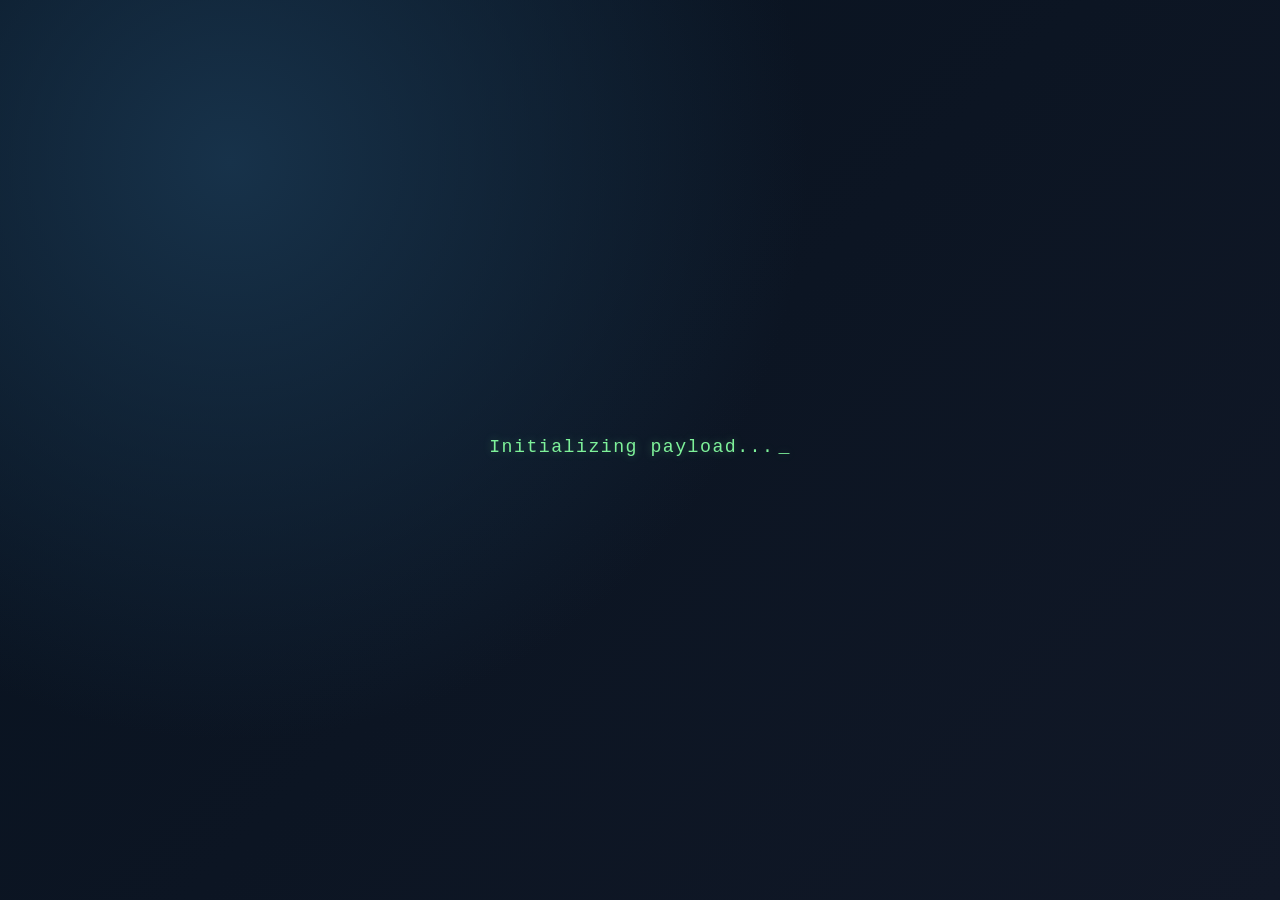
==== destroydatabase/index.html @ 5de6810a "Add puzzle 02" ====
<!doctype html>
<html lang="en">
  <head>
    <meta charset="UTF-8" />
    <meta name="viewport" content="width=device-width, initial-scale=1.0" />
    <title>Destroy Database</title>
    <link rel="stylesheet" href="style.css" />
  </head>
  <body>
    <div id="grid-overlay" class="grid-overlay" aria-hidden="true"></div>
    <main class="shell shell-centered">
      <p id="boot-status" class="boot-status" aria-live="polite"></p>
      <section class="panel starter-panel is-hidden">
        <h1>PAYLOAD INITIALIZED</h1>
        <p class="deck">Click Run to enter database...</p>
        <button id="action-button" class="action-button" type="button">Run</button>
      </section>
      <section id="management-screen" class="panel management-screen is-hidden" aria-hidden="true">
        <h1 class="management-title">DATABASE MANAGEMENT</h1>
        <div class="management-status-box">
          <h2 class="management-label">STATUS</h2>
          <p class="management-status-value">
            Connected · <span id="access-state">Elevated Access</span> ·
            <span id="monitoring-state" class="status-monitoring">Monitoring Active</span>
          </p>
          <p id="security-alert-message" class="security-alert-message is-hidden">SECURITY ALERT</p>
        </div>
        <div class="management-commands-box">
          <h2 class="management-label">ADMINISTRATION COMMANDS</h2>
          <ul id="management-command-list" class="management-command-list">
            <li>
              <button type="button" class="command-button" data-command="grant-root">
                grant root --node all
              </button>
            </li>
            <li>
              <button type="button" class="command-button" data-command="freeze-transactions">
                freeze transactions --scope global
              </button>
            </li>
            <li>
              <button type="button" class="command-button" data-command="flush-cache">
                flush cache --force
              </button>
            </li>
            <li>
              <button type="button" class="command-button" data-command="replicate-backup">
                replicate backup --target cold-storage
              </button>
            </li>
            <li>
              <button type="button" class="command-button" data-command="verify-integrity">
                verify integrity --deep --autofix
              </button>
            </li>
          </ul>
          <div id="root-ops-panel" class="root-ops-panel is-hidden" aria-hidden="true">
            <button id="disable-monitoring-button" type="button" class="action-button root-op-button">
              DISABLE MONITORING
            </button>
            <button id="change-bypass-button" type="button" class="action-button root-op-button">
              CHANGE BYPASS CODE
            </button>
            <button id="sql-terminal-button" type="button" class="action-button root-op-button">
              ENTER SQL TERMINAL
            </button>
          </div>
          <div id="commands-lock" class="commands-lock is-hidden" aria-hidden="true">
            <div class="lock-icon" aria-hidden="true"></div>
            <button id="request-access-button" class="action-button request-access-button" type="button">
              REQUEST ACCESS
            </button>
          </div>
        </div>
        <div class="management-log-box" aria-live="polite">
          <h2 class="management-label">LOG</h2>
          <div id="management-log-entries" class="management-log-entries">
            <p>[INFO] Session established</p>
            <p>[INFO] Command channel synchronized</p>
            <p>[WARN] Legacy shard latency detected</p>
            <p>[INFO] Awaiting operator action...</p>
          </div>
        </div>
      </section>
    </main>
    <div id="security-alert-modal" class="security-alert-modal is-hidden" role="alertdialog" aria-modal="true" aria-labelledby="security-alert-title" aria-hidden="true">
      <div class="security-alert-modal-panel">
        <p class="security-alert-kicker">INTRUSION DETECTED</p>
        <h2 id="security-alert-title" class="security-alert-title">SECURITY ALERT</h2>
        <p id="security-alert-reason" class="security-alert-reason">
          Unauthorized activity has been detected.
        </p>
        <button id="security-alert-ack" type="button" class="action-button security-alert-ack">
          ACKNOWLEDGE
        </button>
      </div>
    </div>
    <div id="request-access-modal" class="request-access-modal is-hidden" role="dialog" aria-modal="true" aria-labelledby="request-access-title" aria-hidden="true">
      <div class="request-access-modal-panel">
        <h2 id="request-access-title" class="request-access-title">Access Request Form</h2>
        <p class="request-access-copy">Submit a support request for temporary administrative access.</p>
        <form id="request-access-form" class="request-access-form">
          <label class="request-access-field-label" for="request-title">Title</label>
          <input id="request-title" name="title" class="request-access-input" type="text" placeholder="Reason for elevated access" />
          <label class="request-access-field-label" for="request-description">Description</label>
          <textarea id="request-description" name="description" class="request-access-textarea" rows="4" placeholder="Describe what you need to do and why"></textarea>
          <div class="request-access-actions">
            <button id="request-access-cancel" type="button" class="action-button request-access-cancel">Cancel</button>
            <button id="request-access-submit" type="submit" class="action-button request-access-submit">Submit</button>
          </div>
        </form>
      </div>
    </div>
    <div id="request-denied-modal" class="request-denied-modal is-hidden" role="alertdialog" aria-modal="true" aria-labelledby="request-denied-title" aria-hidden="true">
      <div class="request-denied-modal-panel">
        <h2 id="request-denied-title" class="request-denied-title">Access Request Denied</h2>
        <p class="request-denied-copy">Your access request was denied.</p>
        <p class="request-denied-copy">For more information, check code SHRqHZnQ</p>
        <button id="request-denied-close" type="button" class="action-button request-denied-close">Close</button>
      </div>
    </div>
    <div id="bypass-modal" class="request-access-modal is-hidden" role="dialog" aria-modal="true" aria-labelledby="bypass-title" aria-hidden="true">
      <div class="request-access-modal-panel">
        <h2 id="bypass-title" class="request-access-title">Bypass Verification</h2>
        <p id="bypass-description" class="request-access-copy">Enter bypass code to continue.</p>
        <form id="bypass-form" class="request-access-form">
          <label class="request-access-field-label" for="bypass-code-input">Bypass code</label>
          <input id="bypass-code-input" name="bypassCode" class="request-access-input" type="password" autocomplete="off" />
          <p id="bypass-error" class="modal-error is-hidden">Invalid bypass code.</p>
          <div class="request-access-actions">
            <button id="bypass-cancel" type="button" class="action-button request-access-cancel">Cancel</button>
            <button id="bypass-submit" type="submit" class="action-button request-access-submit">Submit</button>
          </div>
        </form>
      </div>
    </div>
    <div id="change-bypass-modal" class="request-access-modal is-hidden" role="dialog" aria-modal="true" aria-labelledby="change-bypass-title" aria-hidden="true">
      <div class="request-access-modal-panel">
        <h2 id="change-bypass-title" class="request-access-title">Change Bypass Code</h2>
        <form id="change-bypass-form" class="request-access-form">
          <label class="request-access-field-label" for="old-bypass-code">Old code</label>
          <input id="old-bypass-code" name="oldBypassCode" class="request-access-input" type="password" autocomplete="off" />
          <label class="request-access-field-label" for="new-bypass-code">New code</label>
          <input id="new-bypass-code" name="newBypassCode" class="request-access-input" type="text" autocomplete="off" />
          <p id="change-bypass-error" class="modal-error is-hidden">Unable to change bypass code.</p>
          <div class="request-access-actions">
            <button id="change-bypass-cancel" type="button" class="action-button request-access-cancel">Cancel</button>
            <button id="change-bypass-submit" type="submit" class="action-button request-access-submit">Save</button>
          </div>
        </form>
      </div>
    </div>
    <div id="info-modal" class="request-denied-modal is-hidden" role="alertdialog" aria-modal="true" aria-labelledby="info-title" aria-hidden="true">
      <div class="request-denied-modal-panel">
        <h2 id="info-title" class="request-denied-title">System Notice</h2>
        <p id="info-message" class="request-denied-copy">Message</p>
        <button id="info-close" type="button" class="action-button request-denied-close">Close</button>
      </div>
    </div>
    <div id="sql-terminal-modal" class="request-access-modal is-hidden" role="dialog" aria-modal="true" aria-labelledby="sql-terminal-title" aria-hidden="true">
      <div class="request-access-modal-panel sql-terminal-panel">
        <h2 id="sql-terminal-title" class="request-access-title">SQL TERMINAL</h2>
        <p class="request-access-copy">Available databases:</p>
        <ul id="sql-database-list" class="sql-database-list">
          <li data-db="PasswordFiles">PasswordFiles</li>
          <li data-db="DataMain">DataMain</li>
          <li data-db="AdminCode">AdminCode</li>
        </ul>
        <div id="sql-terminal-output" class="sql-terminal-output" aria-live="polite"></div>
        <form id="sql-terminal-form" class="request-access-form">
          <label class="request-access-field-label" for="sql-command-input">SQL command</label>
          <input id="sql-command-input" class="request-access-input" type="text" autocomplete="off" placeholder="Type an SQL command..." />
          <div class="request-access-actions">DROP DATA
            <button id="sql-terminal-close" type="button" class="action-button request-access-cancel">Close</button>
            <button id="sql-terminal-submit" type="submit" class="action-button request-access-submit">Run</button>
          </div>
        </form>
        <button id="takeover-button" type="button" class="action-button request-denied-close is-hidden">Take Over Database</button>
      </div>
    </div>
    <div id="takeover-modal" class="request-denied-modal is-hidden" role="alertdialog" aria-modal="true" aria-labelledby="takeover-title" aria-hidden="true">
      <div class="request-denied-modal-panel">
        <h2 id="takeover-title" class="request-denied-title">Taking Over Database</h2>
        <div class="takeover-progress-track">
          <div id="takeover-progress-fill" class="takeover-progress-fill"></div>
        </div>
        <p id="takeover-progress-text" class="request-denied-copy">0%</p>
      </div>
    </div>
    <div id="puzzle-complete-modal" class="request-denied-modal is-hidden" role="alertdialog" aria-modal="true" aria-labelledby="puzzle-complete-title" aria-hidden="true">
      <div class="request-denied-modal-panel">
        <h2 id="puzzle-complete-title" class="request-denied-title">Puzzle Completed</h2>
        <p class="request-denied-copy">You shut down the evil database and took over it to store files!</p>
        <button id="return-root-button" type="button" class="action-button request-denied-close">Return to Puzzle Root</button>
      </div>
    </div>
    <script src="script.js"></script>
  </body>
</html>
---- destroydatabase/style.css ----
:root {
  --bg-1: #07121f;
  --bg-2: #111827;
  --grid: rgba(46, 196, 182, 0.12);
  --card: rgba(4, 17, 29, 0.86);
  --accent: #2ec4b6;
  --text: #e6f6ff;
  --muted: #8eb7c8;
}

* {
  box-sizing: border-box;
}

body {
  margin: 0;
  min-height: 100vh;
  position: relative;
  overflow: hidden;
  display: grid;
  place-items: center;
  padding: 24px;
  color: var(--text);
  font-family: "Courier New", Courier, monospace;
  background:
    radial-gradient(circle at 18% 18%, #17324a 0%, transparent 45%),
    linear-gradient(135deg, var(--bg-1), var(--bg-2));
  background-size: auto, auto;
}

body.grid-visible {
  background:
    radial-gradient(circle at 18% 18%, #17324a 0%, transparent 45%),
    linear-gradient(135deg, var(--bg-1), var(--bg-2));
  background-size: auto, auto;
}

body::before {
  content: "";
  position: fixed;
  inset: 0;
  z-index: 0;
  pointer-events: none;
  background: linear-gradient(rgba(255, 255, 255, 0.03), transparent 3px);
  background-size: 100% 6px;
  opacity: 0.16;
}

.grid-overlay {
  position: fixed;
  inset: 0;
  z-index: 0;
  display: grid;
  grid-template-columns: repeat(var(--grid-columns, 1), 22px);
  grid-template-rows: repeat(var(--grid-rows, 1), 22px);
  gap: 0;
  padding: 0;
  align-content: start;
  justify-content: start;
  pointer-events: none;
  opacity: 0;
  transition: opacity 800ms ease;
}

.grid-overlay.is-visible {
  opacity: 1;
}

.grid-tile {
  position: relative;
  background: linear-gradient(135deg, rgba(8, 18, 30, 0.96), rgba(17, 24, 39, 0.96));
  opacity: 1;
}

.grid-tile::after {
  content: "";
  position: absolute;
  inset: 0;
  box-shadow: inset 0 0 0 1px var(--grid);
  opacity: 0;
  transition: opacity 800ms ease;
}

.grid-overlay.is-visible .grid-tile::after {
  opacity: 1;
}

.grid-overlay.reveal-complete .grid-tile {
  background: transparent;
}

.grid-tile::before {
  content: "";
  position: absolute;
  inset: 0;
  border-radius: 0;
  background: rgba(46, 196, 182, 0);
  opacity: 0;
}

.grid-tile.reveal-active {
  animation: tile-reveal-cover 900ms ease forwards;
  animation-delay: var(--tile-delay, 0ms);
}

.grid-tile.reveal-active::before {
  animation: tile-reveal-flash 900ms ease forwards;
  animation-delay: var(--tile-delay, 0ms);
}

.grid-tile.active::before {
  animation: tile-pulse var(--tile-duration, 1400ms) ease-out;
}

.shell {
  width: min(720px, 100%);
  position: relative;
  z-index: 1;
}

.shell-centered {
  display: grid;
  place-items: center;
  gap: 14px;
}

.boot-status {
  margin: 0;
  min-height: 1.4em;
  color: #7ef29a;
  font-size: clamp(0.96rem, 2.4vw, 1.14rem);
  letter-spacing: 0.08em;
  text-shadow: 0 0 10px rgba(126, 242, 154, 0.3);
}

.boot-status::after {
  content: "_";
  margin-left: 4px;
  animation: boot-caret-blink 1s steps(1, end) infinite;
}

.boot-status.is-hidden {
  display: none;
  opacity: 0;
  visibility: hidden;
}

.boot-status.is-done::after {
  content: "";
  animation: none;
}

.boot-status.is-flicker-out {
  animation: boot-flicker-out 650ms steps(2, end) forwards;
}

.panel {
  width: 100%;
  background: var(--card);
  border: 1px solid var(--accent);
  border-radius: 12px;
  padding: 24px;
  box-shadow: 0 0 30px rgba(46, 196, 182, 0.22);
}

.starter-panel {
  text-align: center;
}

.starter-panel.is-hidden {
  display: none;
  opacity: 0;
  visibility: hidden;
  transform: translateY(8px) scale(0.98);
  pointer-events: none;
}

.starter-panel.is-ready {
  animation: panel-boot-in 420ms ease-out;
}

.starter-panel.is-flicker-out {
  animation: panel-flicker-out 420ms steps(2, end) forwards;
}

.management-screen {
  width: min(920px, 100%);
  display: grid;
  gap: 16px;
  text-align: left;
}

.management-screen.is-hidden {
  display: none;
  opacity: 0;
  visibility: hidden;
  transform: translateY(8px) scale(0.99);
  pointer-events: none;
}

.management-screen.is-flicker-in {
  animation: panel-flicker-in 520ms steps(2, end) forwards;
}

.management-title {
  margin: 0;
}

.management-status-box,
.management-commands-box,
.management-log-box {
  border: 1px solid rgba(46, 196, 182, 0.6);
  border-radius: 10px;
  background: rgba(6, 20, 33, 0.68);
  padding: 14px;
}

.management-commands-box {
  min-height: 230px;
}

.management-log-box {
  min-height: 120px;
  font-size: 0.92rem;
  color: #9fcedd;
}

.management-log-box p {
  margin: 0 0 6px;
}

.management-label {
  margin: 0 0 8px;
  font-size: 0.92rem;
  letter-spacing: 0.12em;
  color: #7ef29a;
}

.management-status-value {
  margin: 0;
  color: #d8eff8;
}

.management-status-box.is-alert {
  border-color: rgba(244, 211, 94, 0.85);
}

.status-monitoring.is-alert {
  color: #f4d35e;
  text-shadow: 0 0 10px rgba(244, 211, 94, 0.34);
}

.security-alert-message {
  margin: 8px 0 0;
  color: #f4d35e;
  letter-spacing: 0.14em;
  font-weight: 700;
}

.security-alert-message.is-hidden {
  display: none;
}

.management-command-list {
  margin: 0;
  padding: 0;
  list-style: none;
  display: grid;
  gap: 8px;
}

.management-command-list.is-hidden {
  display: none;
}

.management-command-list.is-fade-out {
  animation: commands-fade-out 280ms ease forwards;
  pointer-events: none;
}

.root-ops-panel {
  display: grid;
  gap: 10px;
}

.root-ops-panel.is-hidden {
  display: none;
}

.root-op-button {
  width: 100%;
  text-align: left;
}

.command-button {
  width: 100%;
  text-align: left;
  border: 1px solid rgba(46, 196, 182, 0.44);
  background: rgba(8, 25, 40, 0.7);
  color: #d8eff8;
  font: inherit;
  letter-spacing: 0.01em;
  padding: 10px 12px;
  border-radius: 8px;
  cursor: pointer;
  transition: background 140ms ease, border-color 140ms ease, transform 140ms ease;
}

.command-button:hover,
.command-button:focus-visible {
  border-color: rgba(126, 242, 154, 0.74);
  background: rgba(10, 34, 54, 0.82);
  transform: translateY(-1px);
}

.command-button:disabled {
  opacity: 0.48;
  cursor: not-allowed;
  transform: none;
}

.commands-lock {
  min-height: 180px;
  display: grid;
  align-content: center;
  justify-items: center;
  gap: 14px;
}

.commands-lock.is-hidden {
  display: none;
}

.commands-lock.is-fade-in {
  animation: commands-fade-in 360ms ease forwards;
}

.lock-icon {
  width: 62px;
  height: 44px;
  border: 2px solid rgba(244, 211, 94, 0.92);
  border-radius: 8px;
  box-shadow: inset 0 0 0 1px rgba(244, 211, 94, 0.2);
  position: relative;
}

.lock-icon::before {
  content: "";
  position: absolute;
  left: 50%;
  top: -28px;
  width: 30px;
  height: 26px;
  transform: translateX(-50%);
  border: 2px solid rgba(244, 211, 94, 0.92);
  border-bottom: none;
  border-radius: 16px 16px 0 0;
}

.request-access-button {
  border-color: rgba(244, 211, 94, 0.86);
  background: linear-gradient(180deg, rgba(95, 78, 27, 0.7), rgba(74, 61, 22, 0.72));
}

.security-alert-modal {
  position: fixed;
  inset: 0;
  z-index: 5;
  display: grid;
  place-items: center;
  padding: 24px;
  background: rgba(3, 8, 14, 0.62);
}

.security-alert-modal.is-hidden {
  display: none;
}

.security-alert-modal-panel {
  width: min(520px, 100%);
  border: 1px solid rgba(244, 211, 94, 0.9);
  border-radius: 12px;
  padding: 20px;
  background: linear-gradient(160deg, rgba(28, 20, 8, 0.94), rgba(50, 35, 11, 0.88));
  box-shadow:
    0 0 0 1px rgba(244, 211, 94, 0.22) inset,
    0 0 26px rgba(244, 211, 94, 0.22);
  animation: security-modal-flicker-in 360ms steps(2, end);
}

.security-alert-kicker {
  margin: 0;
  color: #ffd978;
  letter-spacing: 0.18em;
  font-size: 0.74rem;
}

.security-alert-title {
  margin: 6px 0 10px;
  color: #ffe4a1;
}

.security-alert-reason {
  margin: 0 0 16px;
  color: #f6e6bf;
}

.security-alert-ack {
  border-color: rgba(244, 211, 94, 0.86);
  background: linear-gradient(180deg, rgba(109, 88, 30, 0.8), rgba(79, 64, 23, 0.82));
}

.request-access-modal,
.request-denied-modal {
  position: fixed;
  inset: 0;
  z-index: 6;
  display: grid;
  place-items: center;
  padding: 24px;
  background: rgba(3, 8, 14, 0.66);
}

.request-access-modal.is-hidden,
.request-denied-modal.is-hidden {
  display: none;
}

.request-access-modal-panel,
.request-denied-modal-panel {
  width: min(560px, 100%);
  border: 1px solid rgba(126, 242, 154, 0.5);
  border-radius: 12px;
  padding: 18px;
  background: linear-gradient(160deg, rgba(8, 25, 40, 0.95), rgba(10, 30, 47, 0.92));
  box-shadow:
    0 0 0 1px rgba(126, 242, 154, 0.18) inset,
    0 0 28px rgba(46, 196, 182, 0.18);
  animation: security-modal-flicker-in 300ms steps(2, end);
}

.request-access-title,
.request-denied-title {
  margin: 0 0 8px;
}

.request-access-copy,
.request-denied-copy {
  margin: 0 0 12px;
  color: #c8e6f0;
}

.request-access-form {
  display: grid;
  gap: 8px;
}

.request-access-field-label {
  font-size: 0.86rem;
  letter-spacing: 0.08em;
  color: #9fcedd;
}

.request-access-input,
.request-access-textarea {
  width: 100%;
  border: 1px solid rgba(46, 196, 182, 0.55);
  border-radius: 8px;
  padding: 10px;
  color: #e6f6ff;
  background: rgba(5, 19, 31, 0.85);
  font: inherit;
}

.request-access-input:focus,
.request-access-textarea:focus {
  outline: 1px solid rgba(126, 242, 154, 0.86);
  border-color: rgba(126, 242, 154, 0.86);
}

.request-access-actions {
  margin-top: 6px;
  display: flex;
  justify-content: flex-end;
  gap: 10px;
}

.request-access-submit:disabled {
  opacity: 0.6;
  cursor: wait;
}

.request-access-cancel {
  border-color: rgba(159, 206, 221, 0.7);
  background: linear-gradient(180deg, rgba(25, 50, 64, 0.75), rgba(20, 41, 54, 0.75));
}

.request-denied-close {
  border-color: rgba(244, 211, 94, 0.85);
  background: linear-gradient(180deg, rgba(95, 78, 27, 0.7), rgba(74, 61, 22, 0.72));
}

.request-denied-close.is-hidden {
  display: none;
}

.sql-terminal-panel {
  width: min(760px, 100%);
}

.sql-database-list {
  margin: 0 0 12px;
  padding-left: 20px;
  color: #d8eff8;
}

.sql-database-list li.dropped {
  color: #7ef29a;
  text-decoration: line-through;
}

.sql-terminal-output {
  border: 1px solid rgba(46, 196, 182, 0.4);
  border-radius: 8px;
  background: rgba(3, 14, 24, 0.86);
  min-height: 144px;
  max-height: 220px;
  overflow: auto;
  padding: 10px;
  margin-bottom: 10px;
  font-size: 0.88rem;
  color: #9fcedd;
}

.sql-terminal-output p {
  margin: 0 0 6px;
}

.takeover-progress-track {
  height: 14px;
  border: 1px solid rgba(244, 211, 94, 0.7);
  border-radius: 999px;
  overflow: hidden;
  background: rgba(27, 23, 11, 0.66);
}

.takeover-progress-fill {
  width: 0;
  height: 100%;
  background: linear-gradient(90deg, #f4d35e, #f7ea9c);
  transition: width 140ms linear;
}

.modal-error {
  margin: 2px 0 0;
  color: #ffd978;
  font-size: 0.86rem;
}

.modal-error.is-hidden {
  display: none;
}

body.glitch-level-1 .management-screen {
  animation: screen-glitch-1 220ms steps(2, end) infinite;
}

body.glitch-level-2 .management-screen {
  animation: screen-glitch-2 180ms steps(2, end) infinite;
}

body.glitch-level-3 .management-screen {
  animation: screen-glitch-3 130ms steps(2, end) infinite;
}

body.glitch-level-4 .management-screen {
  animation: screen-glitch-4 90ms steps(2, end) infinite;
}

.management-log-entries p:last-child {
  margin-bottom: 0;
}

h1 {
  margin: 0 0 8px;
  letter-spacing: 2px;
  font-size: clamp(1.5rem, 4.6vw, 2.1rem);
}

.deck {
  margin: 0 0 18px;
  color: var(--muted);
  font-size: 0.96rem;
}

.action-button {
  padding: 12px 14px;
  border: 1px solid var(--accent);
  border-radius: 8px;
  background: linear-gradient(180deg, #0f3c44, #0c2f35);
  color: var(--text);
  font: inherit;
  font-weight: 700;
  cursor: pointer;
}

.action-button:hover,
.action-button:focus-visible {
  filter: brightness(1.12);
}

@keyframes tile-pulse {
  0% {
    opacity: 0;
    background: rgba(46, 196, 182, 0);
    transform: scale(0.86);
  }

  18% {
    opacity: 0.95;
    background: rgba(46, 196, 182, 0.2);
    box-shadow:
      inset 0 0 0 1px rgba(126, 242, 154, 0.14),
      0 0 14px rgba(46, 196, 182, 0.14);
    transform: scale(1);
  }

  60% {
    opacity: 0.45;
    background: rgba(46, 196, 182, 0.08);
    transform: scale(0.96);
  }

  100% {
    opacity: 0;
    background: rgba(46, 196, 182, 0);
    box-shadow: none;
    transform: scale(0.88);
  }
}

@keyframes tile-reveal-cover {
  0% {
    background: linear-gradient(135deg, rgba(8, 18, 30, 0.96), rgba(17, 24, 39, 0.96));
    opacity: 1;
    box-shadow: none;
  }

  65% {
    background: linear-gradient(135deg, rgba(8, 18, 30, 0.42), rgba(17, 24, 39, 0.42));
    opacity: 0.35;
  }

  100% {
    background: transparent;
    opacity: 0;
    box-shadow: none;
  }
}

@keyframes tile-reveal-flash {
  0% {
    opacity: 0;
    background: rgba(46, 196, 182, 0);
    transform: scale(0.86);
    box-shadow: none;
  }

  22% {
    opacity: 1;
    background: rgba(46, 196, 182, 0.32);
    transform: scale(1);
    box-shadow:
      inset 0 0 0 1px rgba(126, 242, 154, 0.2),
      0 0 16px rgba(46, 196, 182, 0.18);
  }

  62% {
    opacity: 0.34;
    background: rgba(46, 196, 182, 0.08);
    transform: scale(0.96);
  }

  100% {
    opacity: 0;
    background: rgba(46, 196, 182, 0);
    transform: scale(0.88);
    box-shadow: none;
  }
}

@keyframes boot-caret-blink {
  0% {
    opacity: 1;
  }

  50% {
    opacity: 0;
  }

  100% {
    opacity: 1;
  }
}

@keyframes boot-flicker-out {
  0% {
    opacity: 1;
    filter: none;
  }

  20% {
    opacity: 0.2;
    filter: blur(0.6px);
  }

  44% {
    opacity: 0.95;
    filter: none;
  }

  68% {
    opacity: 0.08;
    filter: blur(0.8px);
  }

  100% {
    opacity: 0;
    filter: blur(1px);
  }
}

@keyframes panel-boot-in {
  0% {
    opacity: 0;
    transform: translateY(10px) scale(0.98);
  }

  100% {
    opacity: 1;
    transform: translateY(0) scale(1);
  }
}

@keyframes panel-flicker-out {
  0% {
    opacity: 1;
    transform: translateY(0) scale(1);
    filter: none;
  }

  30% {
    opacity: 0.3;
    filter: blur(0.6px);
  }

  52% {
    opacity: 0.92;
    filter: none;
  }

  100% {
    opacity: 0;
    transform: translateY(-4px) scale(0.99);
    filter: blur(1px);
  }
}

@keyframes panel-flicker-in {
  0% {
    opacity: 0;
    transform: translateY(8px) scale(0.99);
    filter: blur(1px);
  }

  26% {
    opacity: 0.25;
    filter: blur(0.7px);
  }

  52% {
    opacity: 0.88;
    filter: none;
  }

  76% {
    opacity: 0.48;
    filter: blur(0.4px);
  }

  100% {
    opacity: 1;
    transform: translateY(0) scale(1);
    filter: none;
  }
}

@keyframes commands-fade-out {
  0% {
    opacity: 1;
    transform: translateY(0);
  }

  100% {
    opacity: 0;
    transform: translateY(-6px);
  }
}

@keyframes commands-fade-in {
  0% {
    opacity: 0;
    transform: translateY(6px);
  }

  100% {
    opacity: 1;
    transform: translateY(0);
  }
}

@keyframes security-modal-flicker-in {
  0% {
    opacity: 0;
    transform: scale(0.97);
    filter: blur(1px);
  }

  36% {
    opacity: 0.38;
    filter: blur(0.7px);
  }

  64% {
    opacity: 0.92;
    filter: none;
  }

  100% {
    opacity: 1;
    transform: scale(1);
    filter: none;
  }
}

@keyframes screen-glitch-1 {
  0% {
    transform: translate(0, 0);
    filter: none;
  }

  50% {
    transform: translate(-1px, 1px);
    filter: hue-rotate(8deg);
  }

  100% {
    transform: translate(0, 0);
    filter: none;
  }
}

@keyframes screen-glitch-2 {
  0% {
    transform: translate(0, 0);
    filter: none;
  }

  33% {
    transform: translate(2px, -1px);
    filter: hue-rotate(12deg) saturate(1.1);
  }

  66% {
    transform: translate(-2px, 1px);
    filter: hue-rotate(-10deg) contrast(1.04);
  }

  100% {
    transform: translate(0, 0);
    filter: none;
  }
}

@keyframes screen-glitch-3 {
  0% {
    transform: translate(0, 0);
    filter: none;
  }

  25% {
    transform: translate(3px, -2px) skewX(0.7deg);
    filter: hue-rotate(20deg) contrast(1.06);
  }

  50% {
    transform: translate(-3px, 2px) skewX(-0.6deg);
    filter: hue-rotate(-16deg) saturate(1.14);
  }

  75% {
    transform: translate(2px, 2px);
    filter: contrast(1.08);
  }

  100% {
    transform: translate(0, 0);
    filter: none;
  }
}

@keyframes screen-glitch-4 {
  0% {
    transform: translate(0, 0);
    filter: none;
  }

  20% {
    transform: translate(4px, -2px) skewX(1.4deg);
    filter: hue-rotate(24deg) contrast(1.1);
  }

  40% {
    transform: translate(-4px, 2px) skewX(-1.2deg);
    filter: hue-rotate(-20deg) saturate(1.2);
  }

  60% {
    transform: translate(3px, 2px);
    filter: contrast(1.12);
  }

  80% {
    transform: translate(-2px, -2px);
    filter: hue-rotate(16deg);
  }

  100% {
    transform: translate(0, 0);
    filter: none;
  }
}

@media (max-width: 760px) {
  .shell {
    width: 100%;
  }
}
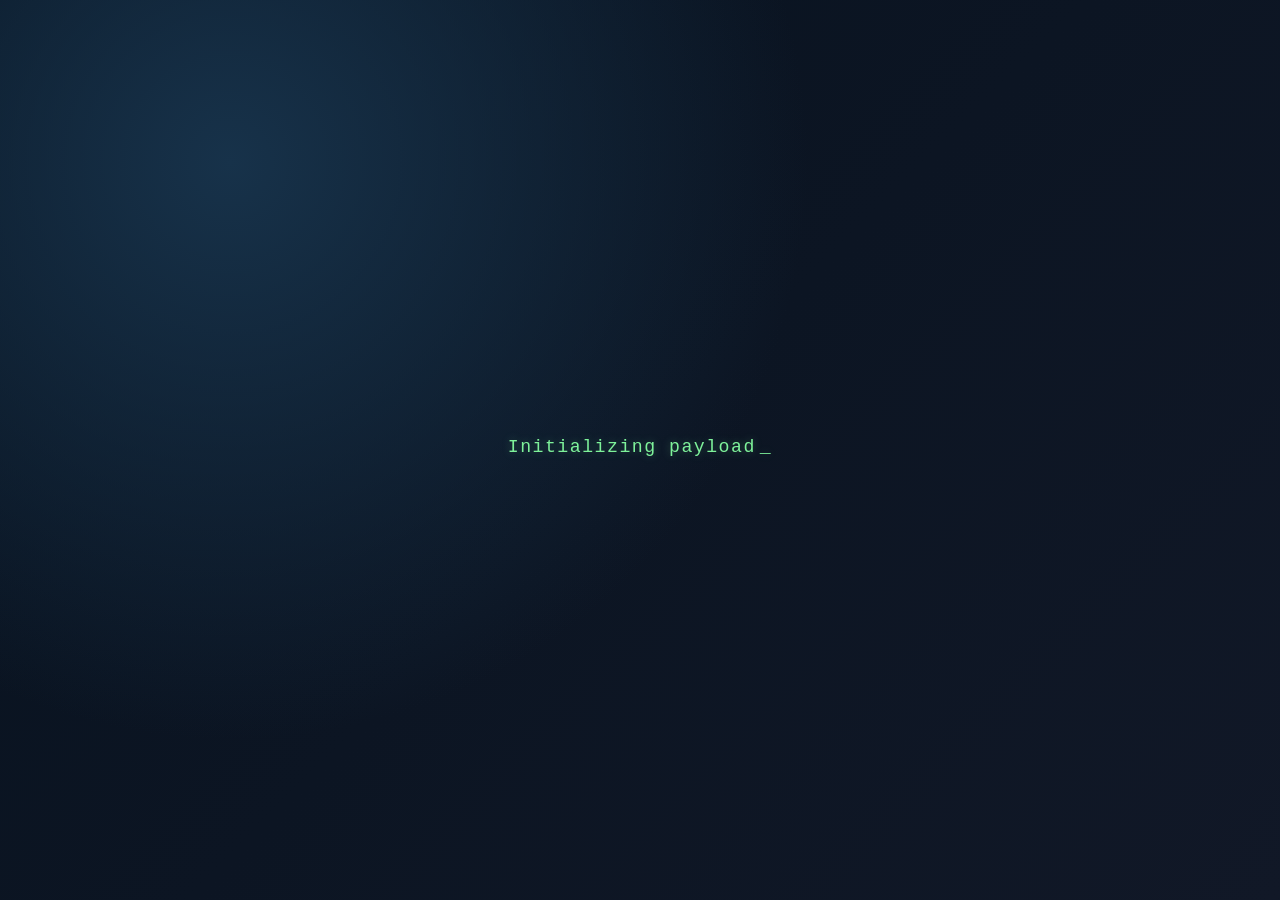
==== commit 0efad7cc: "Fix typos and change puzzle 01 icon" ====
--- a/destroydatabase/index.html
+++ b/destroydatabase/index.html
@@ -170,7 +170,7 @@
         <form id="sql-terminal-form" class="request-access-form">
           <label class="request-access-field-label" for="sql-command-input">SQL command</label>
           <input id="sql-command-input" class="request-access-input" type="text" autocomplete="off" placeholder="Type an SQL command..." />
-          <div class="request-access-actions">DROP DATA
+          <div class="request-access-actions">
             <button id="sql-terminal-close" type="button" class="action-button request-access-cancel">Close</button>
             <button id="sql-terminal-submit" type="submit" class="action-button request-access-submit">Run</button>
           </div>
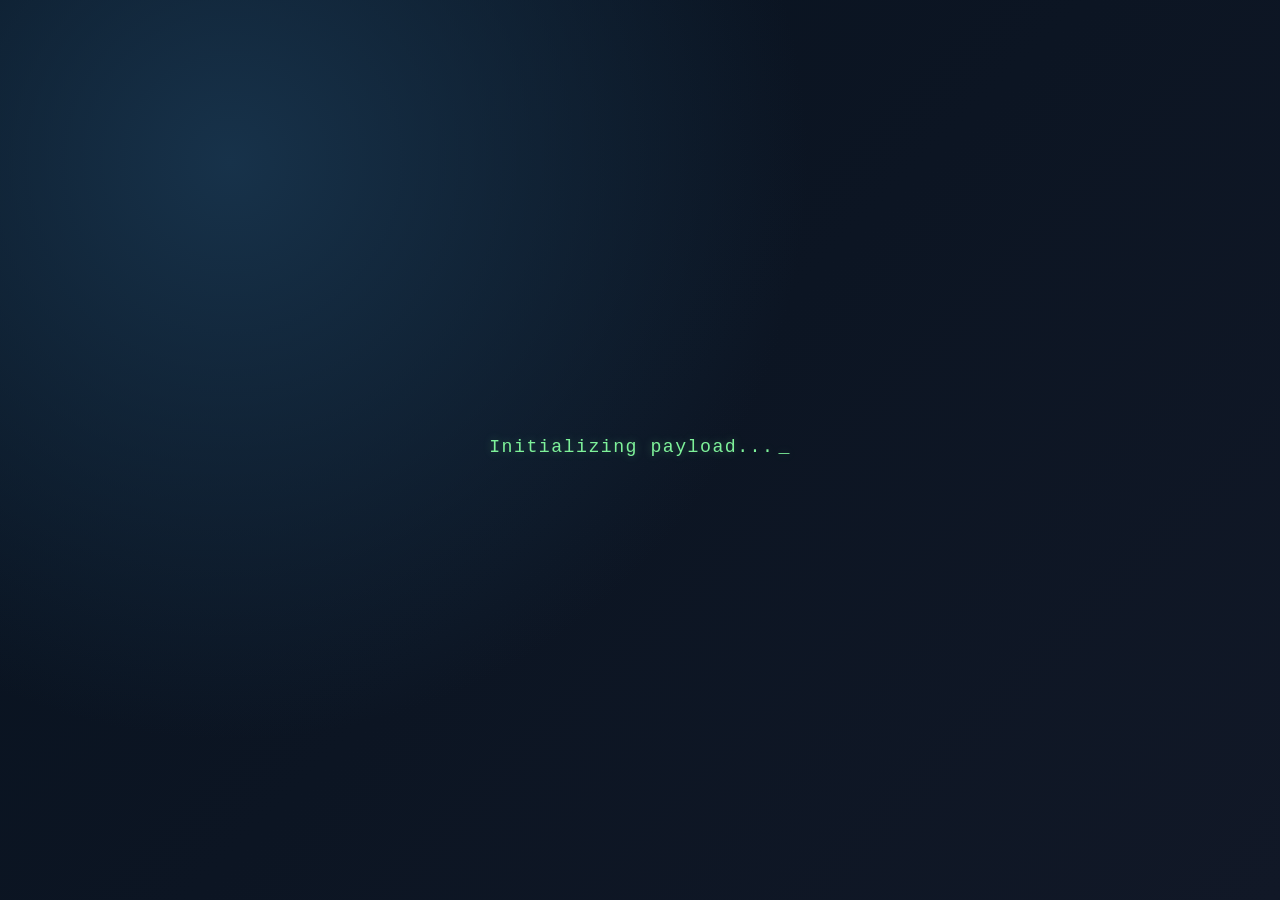
==== commit 05194628: "Add more QoL features in puzzle 01" ====
--- a/destroydatabase/index.html
+++ b/destroydatabase/index.html
@@ -115,7 +115,7 @@
       <div class="request-denied-modal-panel">
         <h2 id="request-denied-title" class="request-denied-title">Access Request Denied</h2>
         <p class="request-denied-copy">Your access request was denied.</p>
-        <p class="request-denied-copy">For more information, check code SHRqHZnQ</p>
+        <p class="request-denied-copy">For more information, check code SKRqHZnQ</p>
         <button id="request-denied-close" type="button" class="action-button request-denied-close">Close</button>
       </div>
     </div>
@@ -169,7 +169,7 @@
         <div id="sql-terminal-output" class="sql-terminal-output" aria-live="polite"></div>
         <form id="sql-terminal-form" class="request-access-form">
           <label class="request-access-field-label" for="sql-command-input">SQL command</label>
-          <input id="sql-command-input" class="request-access-input" type="text" autocomplete="off" placeholder="Type an SQL command..." />
+          <input id="sql-command-input" class="request-access-input" type="text" autocomplete="off" placeholder="Type HELP or SELECT * FROM password_files;" />
           <div class="request-access-actions">
             <button id="sql-terminal-close" type="button" class="action-button request-access-cancel">Close</button>
             <button id="sql-terminal-submit" type="submit" class="action-button request-access-submit">Run</button>
--- a/destroydatabase/style.css
+++ b/destroydatabase/style.css
@@ -530,10 +530,13 @@
   margin-bottom: 10px;
   font-size: 0.88rem;
   color: #9fcedd;
+  font-family: "Courier New", Courier, monospace;
+  line-height: 1.35;
 }
 
 .sql-terminal-output p {
   margin: 0 0 6px;
+  white-space: pre-wrap;
 }
 
 .takeover-progress-track {
